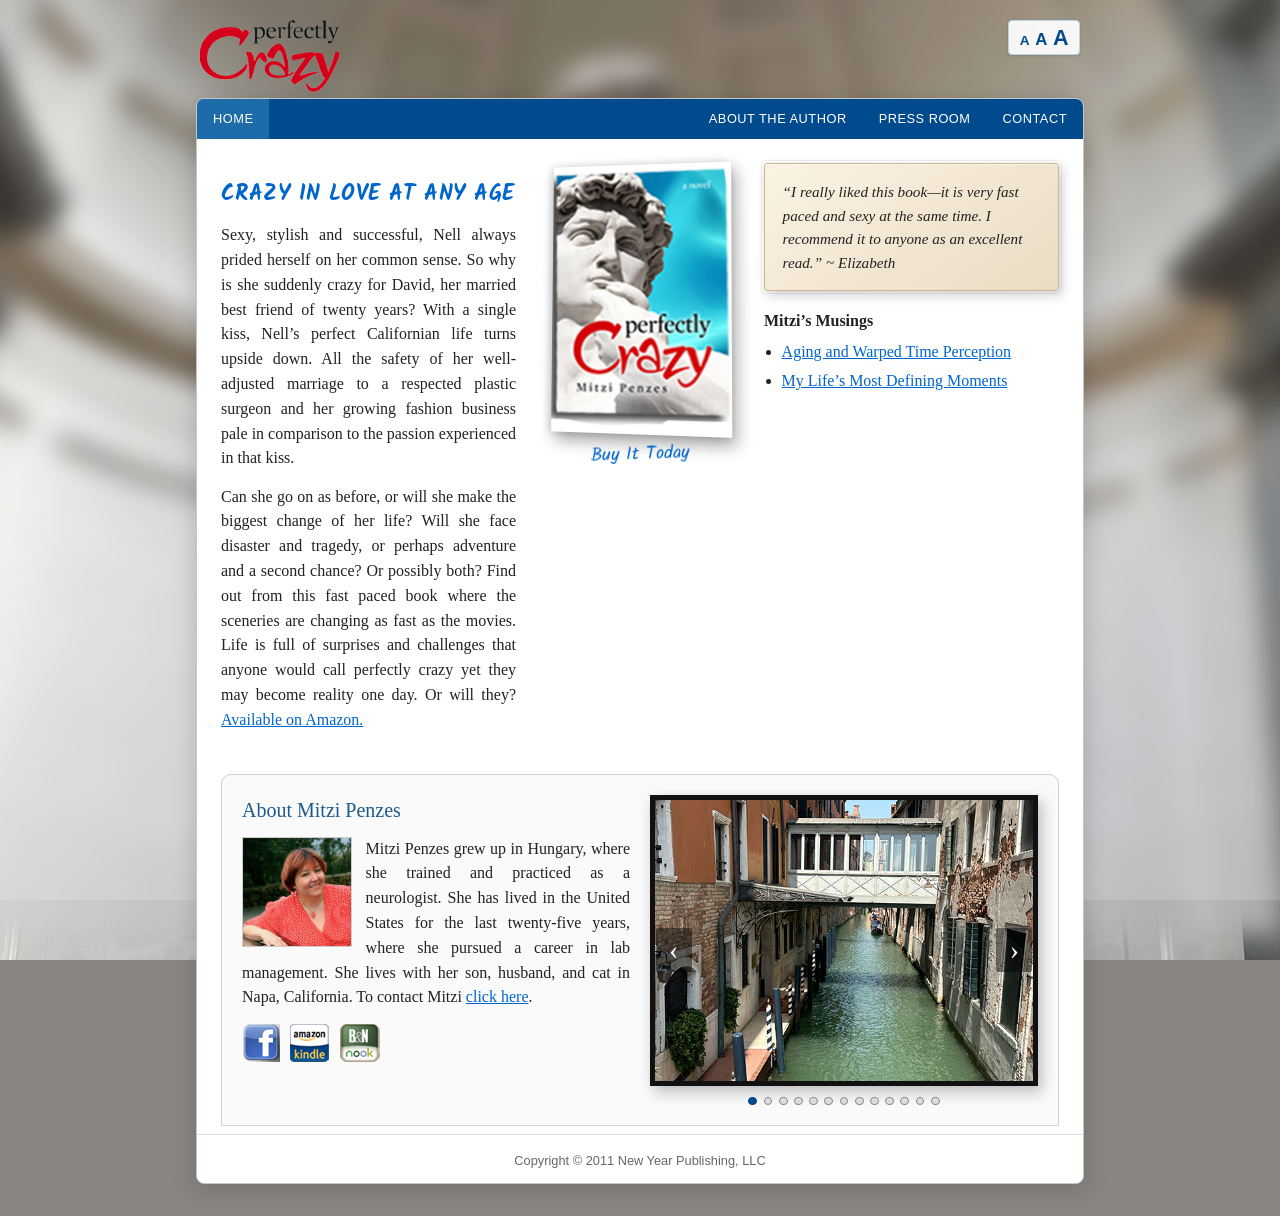
==== index.html @ 4a4547b5 "Add static site: home, about, press, contact, carousel, assets Full HTML/CSS/JS recreation with Veni" ====
<!DOCTYPE html>
<html lang="en">
  <head>
    <meta charset="utf-8" />
    <meta name="viewport" content="width=device-width, initial-scale=1" />
    <title>Perfectly Crazy — Mitzi Penzes</title>
    <link rel="preconnect" href="https://fonts.googleapis.com" />
    <link rel="preconnect" href="https://fonts.gstatic.com" crossorigin />
    <link
      href="https://fonts.googleapis.com/css2?family=Dancing+Script:wght@400;700&family=Kalam:wght@400;700&display=swap"
      rel="stylesheet"
    />
    <link rel="stylesheet" href="css/styles.css" />
  </head>
  <body>
    <div class="page-wrap">
      <header class="site-header">
        <a class="logo" href="index.html"
          ><img src="assets/logo.png" width="185" height="95" alt="Perfectly Crazy"
        /></a>
        <div class="font-resize" role="group" aria-label="Text size">
          <button type="button" class="sz-sm" data-font-size="small" title="Smaller text">A</button>
          <button type="button" class="sz-md" data-font-size="medium" title="Medium text">A</button>
          <button type="button" class="sz-lg" data-font-size="large" title="Larger text">A</button>
        </div>
      </header>

      <div class="main-card">
        <nav class="main-nav" aria-label="Primary">
          <a href="index.html" data-nav="index.html" class="main-nav__home">Home</a>
          <div class="main-nav__group">
            <a href="about.html" data-nav="about.html">About the Author</a>
            <a href="press.html" data-nav="press.html">Press Room</a>
            <a href="contact.html" data-nav="contact.html">Contact</a>
          </div>
        </nav>

        <div class="card-inner">
          <div class="hero-grid">
            <div class="hero-col hero-col--text">
              <h1 class="script-heading--hero">Crazy in love at any age</h1>
              <div class="text-justify">
                <p>
                  Sexy, stylish and successful, Nell always prided herself on her common sense. So why
                  is she suddenly crazy for David, her married best friend of twenty years? With a
                  single kiss, Nell’s perfect Californian life turns upside down. All the safety of her
                  well-adjusted marriage to a respected plastic surgeon and her growing fashion
                  business pale in comparison to the passion experienced in that kiss.
                </p>
                <p>
                  Can she go on as before, or will she make the biggest change of her life? Will she
                  face disaster and tragedy, or perhaps adventure and a second chance? Or possibly
                  both? Find out from this fast paced book where the sceneries are changing as fast as
                  the movies. Life is full of surprises and challenges that anyone would call perfectly
                  crazy yet they may become reality one day. Or will they?
                  <a href="https://www.amazon.com" rel="noopener noreferrer">Available on Amazon.</a>
                </p>
              </div>
            </div>
            <div class="hero-col hero-col--cover">
              <img
                class="cover"
                src="assets/cover.jpg"
                width="360"
                height="540"
                alt="Book cover: Perfectly Crazy by Mitzi Penzes"
              />
              <p class="buy-curve">Buy It Today</p>
            </div>
            <div class="hero-col hero-col--aside">
              <div class="parchment">
                <p>
                  “I really liked this book—it is very fast paced and sexy at the same time. I
                  recommend it to anyone as an excellent read.” ~ Elizabeth
                </p>
              </div>
              <div class="musings">
                <h3>Mitzi’s Musings</h3>
                <ul>
                  <li>
                    <a href="#">Aging and Warped Time Perception</a>
                  </li>
                  <li>
                    <a href="#">My Life’s Most Defining Moments</a>
                  </li>
                </ul>
              </div>
            </div>
          </div>

          <div class="bottom-band">
            <div>
              <h2 class="section-title">About Mitzi Penzes</h2>
              <div class="about-float text-justify">
                <img
                  class="author-photo"
                  src="assets/author.jpg"
                  width="220"
                  height="220"
                  alt="Portrait of author Mitzi Penzes"
                />
                <p>
                  Mitzi Penzes grew up in Hungary, where she trained and practiced as a neurologist.
                  She has lived in the United States for the last twenty-five years, where she pursued
                  a career in lab management. She lives with her son, husband, and cat in Napa,
                  California. To contact Mitzi
                  <a href="contact.html">click here</a>.
                </p>
                <div class="social-row" aria-label="Social and stores">
                  <a href="https://www.facebook.com" rel="noopener noreferrer" aria-label="Facebook"
                    ><img src="assets/f-iconsmall.png" width="38" height="38" alt="" /></a
                  >
                  <a href="https://www.amazon.com" rel="noopener noreferrer" aria-label="Kindle store"
                    ><img src="assets/k-iconsmall.png" width="39" height="38" alt="" /></a
                  >
                  <a href="https://www.barnesandnoble.com" rel="noopener noreferrer" aria-label="Nook store"
                    ><img src="assets/n-iconsmall.png" width="40" height="38" alt="" /></a
                  >
                </div>
              </div>
            </div>
            <div
              class="feature-carousel"
              data-feature-carousel
              data-carousel-interval="6000"
              role="region"
              aria-roledescription="carousel"
              aria-label="Venice scenery"
            >
              <div
                class="feature-carousel__viewport"
                tabindex="0"
                aria-live="polite"
                aria-atomic="true"
              >
                <div class="feature-carousel__track">
                  <figure class="feature-carousel__slide" data-carousel-slide aria-hidden="false">
                    <img
                      src="assets/venice-01.png"
                      width="800"
                      height="600"
                      alt="Canal in Venice with gondolas"
                      loading="eager"
                      decoding="async"
                    />
                  </figure>
                  <figure class="feature-carousel__slide" data-carousel-slide aria-hidden="true">
                    <img
                      src="assets/venice-02.png"
                      width="800"
                      height="600"
                      alt="Narrow Venetian canal and bridge"
                      loading="lazy"
                      decoding="async"
                    />
                  </figure>
                  <figure class="feature-carousel__slide" data-carousel-slide aria-hidden="true">
                    <img
                      src="assets/venice-03.png"
                      width="800"
                      height="600"
                      alt="Ornate Gothic facade in Venice"
                      loading="lazy"
                      decoding="async"
                    />
                  </figure>
                  <figure class="feature-carousel__slide" data-carousel-slide aria-hidden="true">
                    <img
                      src="assets/venice-04.png"
                      width="800"
                      height="600"
                      alt="Doge’s Palace and lagoon, Venice"
                      loading="lazy"
                      decoding="async"
                    />
                  </figure>
                  <figure class="feature-carousel__slide" data-carousel-slide aria-hidden="true">
                    <img
                      src="assets/venice-05.png"
                      width="800"
                      height="600"
                      alt="Grand Canal from above, Venice"
                      loading="lazy"
                      decoding="async"
                    />
                  </figure>
                  <figure class="feature-carousel__slide" data-carousel-slide aria-hidden="true">
                    <img
                      src="assets/venice-06.png"
                      width="800"
                      height="600"
                      alt="Wide canal and bell tower, Venice"
                      loading="lazy"
                      decoding="async"
                    />
                  </figure>
                  <figure class="feature-carousel__slide" data-carousel-slide aria-hidden="true">
                    <img
                      src="assets/venice-07.png"
                      width="800"
                      height="600"
                      alt="Rialto Bridge and rooftops, Venice"
                      loading="lazy"
                      decoding="async"
                    />
                  </figure>
                  <figure class="feature-carousel__slide" data-carousel-slide aria-hidden="true">
                    <img
                      src="assets/venice-08.png"
                      width="800"
                      height="600"
                      alt="St. Mark’s Basilica facade"
                      loading="lazy"
                      decoding="async"
                    />
                  </figure>
                  <figure class="feature-carousel__slide" data-carousel-slide aria-hidden="true">
                    <img
                      src="assets/venice-09.png"
                      width="800"
                      height="600"
                      alt="Illuminated arcade interior, Venice"
                      loading="lazy"
                      decoding="async"
                    />
                  </figure>
                  <figure class="feature-carousel__slide" data-carousel-slide aria-hidden="true">
                    <img
                      src="assets/venice-10.png"
                      width="800"
                      height="600"
                      alt="Gondola on a narrow canal"
                      loading="lazy"
                      decoding="async"
                    />
                  </figure>
                  <figure class="feature-carousel__slide" data-carousel-slide aria-hidden="true">
                    <img
                      src="assets/venice-11.png"
                      width="800"
                      height="600"
                      alt="Church dome and lagoon, Venice"
                      loading="lazy"
                      decoding="async"
                    />
                  </figure>
                  <figure class="feature-carousel__slide" data-carousel-slide aria-hidden="true">
                    <img
                      src="assets/venice-12.png"
                      width="800"
                      height="600"
                      alt="Grand Canal with boats"
                      loading="lazy"
                      decoding="async"
                    />
                  </figure>
                  <figure class="feature-carousel__slide" data-carousel-slide aria-hidden="true">
                    <img
                      src="assets/venice-13.png"
                      width="800"
                      height="600"
                      alt="St. Mark’s Campanile against the sky"
                      loading="lazy"
                      decoding="async"
                    />
                  </figure>
                </div>
              </div>
              <button
                type="button"
                class="feature-carousel__arrow feature-carousel__arrow--prev"
                aria-label="Previous slide"
              >
                ‹
              </button>
              <button
                type="button"
                class="feature-carousel__arrow feature-carousel__arrow--next"
                aria-label="Next slide"
              >
                ›
              </button>
              <div class="feature-carousel__dots" aria-label="Slide indicators"></div>
            </div>
          </div>

          <footer class="site-footer">Copyright © 2011 New Year Publishing, LLC</footer>
        </div>
      </div>
    </div>
    <script src="js/main.js"></script>
  </body>
</html>
---- css/styles.css ----
/* Perfectly Crazy — recreated layout */

:root {
  --nav-blue: #004b8d;
  --nav-blue-active: #1d6ba8;
  --heading-blue: #1d5a8c;
  --link-blue: #0066cc;
  --logo-red: #d3112a;
  --text: #222;
  --footer-gray: #666;
  --container-border: #c5c5c5;
  --parchment: #f4e8d4;
}

*,
*::before,
*::after {
  box-sizing: border-box;
}

html {
  font-size: 100%;
}

html.fs-medium {
  font-size: 112.5%;
}

html.fs-large {
  font-size: 125%;
}

body {
  margin: 0;
  min-height: 100vh;
  font-family: Georgia, "Times New Roman", Times, serif;
  color: var(--text);
  line-height: 1.55;
  background-color: #8a8580;
  background-image: url("../assets/david.jpg");
  background-size: cover;
  background-position: center top;
  background-attachment: fixed;
  background-repeat: no-repeat;
}

/* Fallback if bg image missing */
body.no-bg-image {
  background-image: none;
  background: linear-gradient(160deg, #9a9590 0%, #6b6660 50%, #4a4540 100%);
}

body::before {
  content: "";
  position: fixed;
  inset: 0;
  background: inherit;
  background-size: cover;
  background-position: center top;
  filter: blur(12px);
  transform: scale(1.08);
  z-index: -2;
}

body.no-bg-image::before {
  display: none;
}

body::after {
  content: "";
  position: fixed;
  inset: 0;
  background: rgba(255, 255, 255, 0.15);
  z-index: -1;
}

.page-wrap {
  max-width: 920px;
  margin: 0 auto;
  padding: 1.25rem 1rem 2rem;
}

/* Header */
.site-header {
  display: flex;
  justify-content: space-between;
  align-items: flex-start;
  margin-bottom: 0.35rem;
  padding: 0 0.25rem;
}

.logo {
  text-decoration: none;
  color: inherit;
  display: block;
  line-height: 0;
}

.logo img {
  display: block;
  height: auto;
  width: auto;
  max-height: 4.5rem;
  max-width: min(100%, 220px);
}

.font-resize {
  display: flex;
  align-items: baseline;
  gap: 0.35rem;
  background: rgba(255, 255, 255, 0.92);
  padding: 0.35rem 0.65rem;
  border: 1px solid #b8d4e8;
  border-radius: 4px;
  box-shadow: 0 1px 3px rgba(0, 0, 0, 0.12);
}

.font-resize button {
  background: none;
  border: none;
  padding: 0;
  cursor: pointer;
  color: var(--nav-blue);
  font-family: Arial, Helvetica, sans-serif;
  font-weight: bold;
  line-height: 1;
}

.font-resize button:hover,
.font-resize button:focus-visible {
  color: var(--link-blue);
  outline: none;
  text-decoration: underline;
}

.font-resize .sz-sm {
  font-size: 0.85rem;
}

.font-resize .sz-md {
  font-size: 1.05rem;
}

.font-resize .sz-lg {
  font-size: 1.35rem;
}

/* Main white card */
.main-card {
  background: #fff;
  border: 1px solid var(--container-border);
  border-radius: 8px;
  box-shadow: 0 4px 24px rgba(0, 0, 0, 0.18);
  overflow: hidden;
}

/* Nav */
.main-nav {
  display: flex;
  flex-wrap: wrap;
  justify-content: space-between;
  align-items: stretch;
  background: var(--nav-blue);
  font-family: Arial, Helvetica, sans-serif;
  font-size: 0.8rem;
  letter-spacing: 0.04em;
}

.main-nav a {
  color: #fff;
  text-decoration: none;
  padding: 0.65rem 1rem;
  text-transform: uppercase;
  white-space: nowrap;
}

.main-nav a:hover {
  background: rgba(255, 255, 255, 0.12);
}

.main-nav a.is-active {
  background: var(--nav-blue-active);
}

.main-nav__home {
  margin-right: auto;
}

.main-nav__group {
  display: flex;
  flex-wrap: wrap;
}

/* Content padding */
.card-inner {
  padding: 1.5rem 1.5rem 1.75rem;
}

/* Typography */
.script-heading {
  font-family: "Dancing Script", cursive;
  font-size: 2rem;
  font-weight: 700;
  color: var(--heading-blue);
  margin: 0 0 1rem;
  line-height: 1.2;
}

.script-heading--hero {
  font-family: "Kalam", "Comic Sans MS", cursive;
  font-size: 1.35rem;
  font-weight: 700;
  color: var(--link-blue);
  text-transform: uppercase;
  letter-spacing: 0.02em;
  margin-bottom: 0.75rem;
}

.section-title {
  font-family: Georgia, serif;
  font-size: 1.25rem;
  font-weight: normal;
  color: var(--heading-blue);
  margin: 0 0 0.65rem;
}

.subsection-title {
  font-family: "Dancing Script", cursive;
  font-size: 1.5rem;
  color: var(--heading-blue);
  margin: 1.5rem 0 0.5rem;
}

.subsection-title:first-of-type {
  margin-top: 0;
}

p {
  margin: 0 0 0.85em;
}

.text-justify {
  text-align: justify;
}

a {
  color: var(--link-blue);
}

/* Home: top grid */
.hero-grid {
  display: grid;
  grid-template-columns: 1fr 200px 1fr;
  gap: 1.25rem 1.5rem;
  align-items: start;
  margin-bottom: 1.75rem;
}

@media (max-width: 720px) {
  .hero-grid {
    grid-template-columns: 1fr;
    justify-items: center;
  }

  .hero-grid .hero-col--text {
    max-width: 100%;
  }
}

.hero-col--cover {
  text-align: center;
}

.cover {
  max-width: 180px;
  width: 100%;
  height: auto;
  border-radius: 2px;
  box-shadow:
    4px 8px 16px rgba(0, 0, 0, 0.35),
    -2px 0 8px rgba(0, 0, 0, 0.15);
  transform: perspective(400px) rotateY(-6deg) rotateX(2deg);
  display: block;
  margin: 0 auto 0.5rem;
}

.buy-curve {
  font-family: "Kalam", cursive;
  font-size: 1.1rem;
  color: var(--link-blue);
  margin: 0.25rem 0 0;
  transform: rotate(-2deg);
}

/* Parchment quote */
.parchment {
  background: linear-gradient(145deg, #faf3e3 0%, var(--parchment) 45%, #e8dcc4 100%);
  padding: 1rem 1.1rem;
  border: 1px solid #c9b896;
  border-radius: 3px;
  box-shadow:
    3px 4px 12px rgba(0, 0, 0, 0.2),
    inset 0 1px 0 rgba(255, 255, 255, 0.5);
  position: relative;
}

.parchment::before {
  content: "";
  position: absolute;
  inset: -4px;
  border: 1px solid rgba(0, 0, 0, 0.06);
  border-radius: 5px;
  pointer-events: none;
}

.parchment p {
  font-style: italic;
  margin: 0;
  font-size: 0.95em;
}

.musings {
  margin-top: 1.1rem;
}

.musings h3 {
  font-size: 1rem;
  font-family: Georgia, serif;
  margin: 0 0 0.4rem;
}

.musings ul {
  margin: 0;
  padding-left: 1.1rem;
}

.musings li {
  margin-bottom: 0.25rem;
}

/* Bottom band (about / contact) */
.bottom-band {
  border: 1px solid #d0d0d0;
  border-radius: 10px 10px 0 0;
  padding: 1.25rem;
  background: #fafafa;
  display: grid;
  grid-template-columns: 1fr 1fr;
  gap: 1.25rem;
  align-items: start;
}

@media (max-width: 640px) {
  .bottom-band {
    grid-template-columns: 1fr;
  }
}

.feature-photo {
  width: 100%;
  max-width: 100%;
  height: auto;
  display: block;
  border: 5px solid #111;
  box-shadow: 4px 6px 14px rgba(0, 0, 0, 0.25);
}

/* Feature image carousel (home bottom band) */
.feature-carousel {
  position: relative;
  max-width: 100%;
}

.feature-carousel__viewport {
  overflow: hidden;
  border: 5px solid #111;
  box-shadow: 4px 6px 14px rgba(0, 0, 0, 0.25);
  aspect-ratio: 4 / 3;
  background: #1a1a1a;
  outline: none;
}

.feature-carousel__viewport:focus-visible {
  outline: 2px solid var(--link-blue);
  outline-offset: 2px;
}

.feature-carousel__track {
  display: flex;
  height: 100%;
  transition: transform 0.5s ease;
}

.feature-carousel.is-reduced-motion .feature-carousel__track {
  transition: none;
}

.feature-carousel__slide {
  flex: 0 0 100%;
  min-width: 0;
  height: 100%;
  margin: 0;
}

.feature-carousel__slide img {
  width: 100%;
  height: 100%;
  object-fit: cover;
  display: block;
}

.feature-carousel__arrow {
  position: absolute;
  top: 50%;
  transform: translateY(-50%);
  z-index: 2;
  width: 2.25rem;
  height: 2.75rem;
  padding: 0;
  border: none;
  border-radius: 2px;
  background: rgba(0, 0, 0, 0.45);
  color: #fff;
  font-size: 1.75rem;
  line-height: 1;
  cursor: pointer;
  display: flex;
  align-items: center;
  justify-content: center;
  font-family: Georgia, serif;
}

.feature-carousel__arrow:hover {
  background: rgba(0, 0, 0, 0.65);
}

.feature-carousel__arrow:focus-visible {
  outline: 2px solid #fff;
  outline-offset: 2px;
}

.feature-carousel__arrow--prev {
  left: 0.35rem;
}

.feature-carousel__arrow--next {
  right: 0.35rem;
}

.feature-carousel__dots {
  display: flex;
  flex-wrap: wrap;
  justify-content: center;
  gap: 0.4rem;
  margin-top: 0.65rem;
}

.feature-carousel__dot {
  width: 0.55rem;
  height: 0.55rem;
  padding: 0;
  border: 1px solid #888;
  border-radius: 50%;
  background: #ddd;
  cursor: pointer;
}

.feature-carousel__dot[aria-current="true"] {
  background: var(--nav-blue);
  border-color: var(--nav-blue);
}

.feature-carousel__dot:focus-visible {
  outline: 2px solid var(--link-blue);
  outline-offset: 2px;
}

.about-float {
  display: flow-root;
}

.about-float .author-photo {
  float: left;
  width: 110px;
  height: auto;
  margin: 0 0.85rem 0.5rem 0;
  border: 1px solid #ccc;
}

.social-row {
  display: flex;
  flex-wrap: wrap;
  gap: 0.65rem;
  align-items: center;
  margin-top: 0.75rem;
}

.social-row a {
  display: inline-flex;
  align-items: center;
  justify-content: center;
  text-decoration: none;
}

.social-row img {
  display: block;
  height: 38px;
  width: auto;
}

/* Press room lists */
.press-list {
  margin: 0 0 0.5rem;
  padding-left: 1.25rem;
}

.press-list li {
  margin-bottom: 0.35rem;
}

.press-audio .press-list a,
.press-downloads .press-list a {
  display: inline-flex;
  align-items: center;
  gap: 0.35rem;
}

.icon-mic::before {
  content: "🎙";
  font-size: 0.9em;
}

.icon-speaker::before {
  content: "🔊";
  font-size: 0.85em;
}

.icon-pdf::before {
  content: "📄";
  font-size: 0.9em;
}

.testimonials-block {
  margin-top: 2rem;
  padding-top: 1.25rem;
  border-top: 1px solid #ddd;
}

.testimonials-block p {
  margin-bottom: 1rem;
}

/* Footer */
.site-footer {
  text-align: center;
  padding: 1rem 0.5rem 0;
  margin-top: 0.5rem;
  border-top: 1px solid #ddd;
  font-size: 0.8rem;
  color: var(--footer-gray);
  font-family: Arial, Helvetica, sans-serif;
}

.card-inner > .site-footer {
  margin-left: -1.5rem;
  margin-right: -1.5rem;
  margin-bottom: -1rem;
  padding-top: 1rem;
}
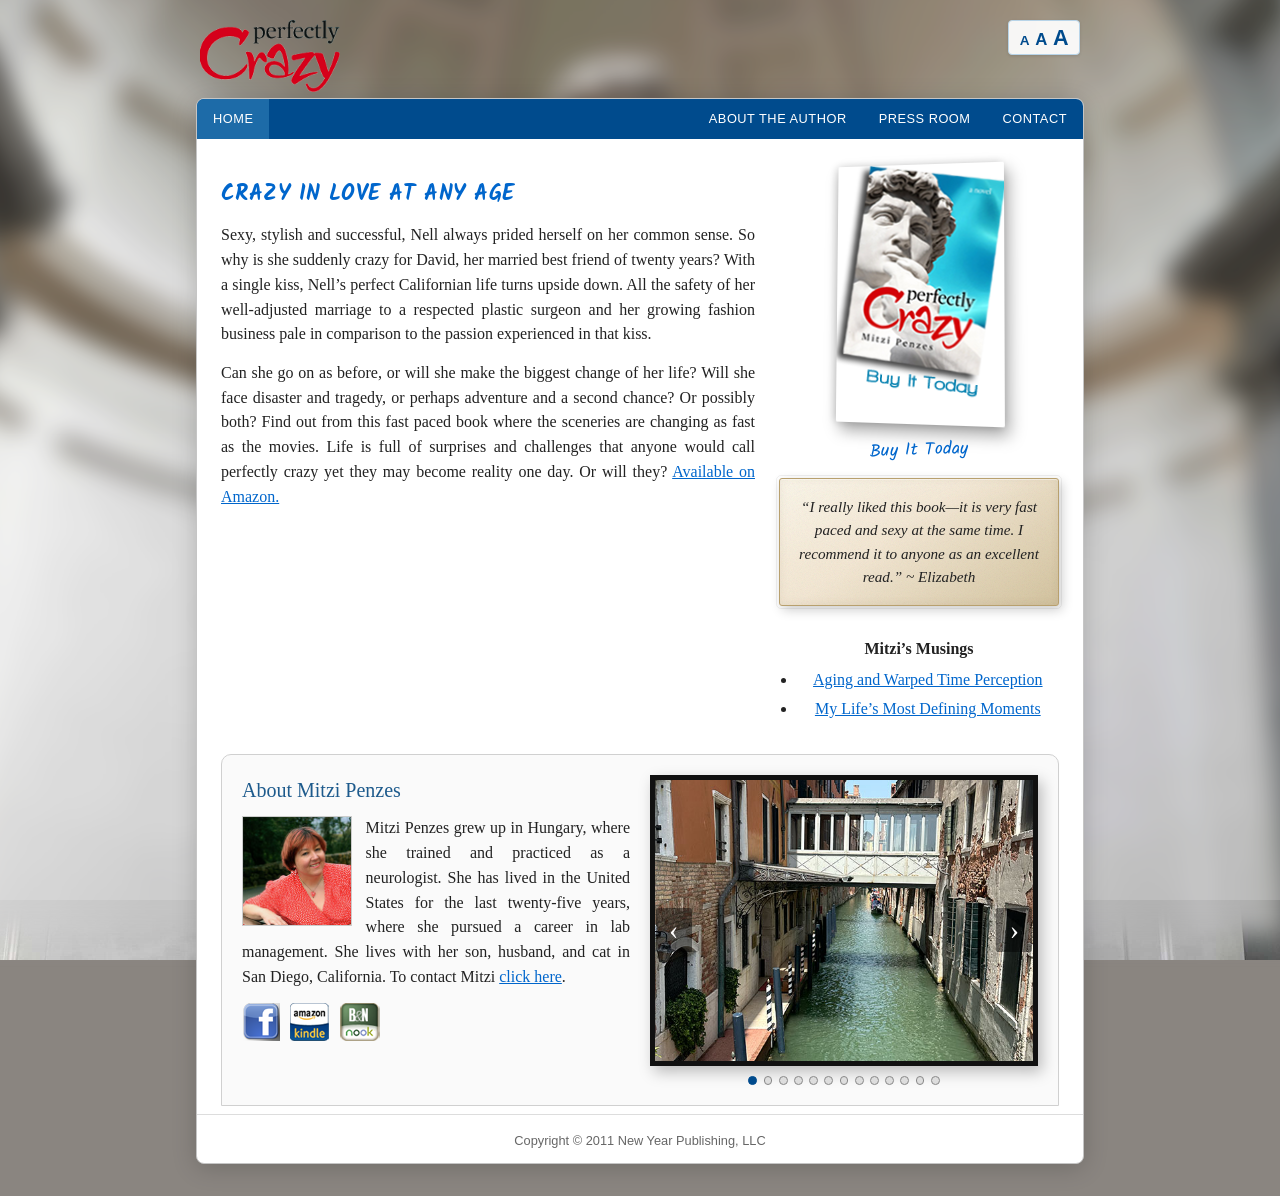
==== commit 52d10b8b: "Enhance homepage layout and links for 'Perfectly Crazy' book promotion - Updated hero grid structure" ====
--- a/index.html
+++ b/index.html
@@ -36,7 +36,7 @@
         </nav>
 
         <div class="card-inner">
-          <div class="hero-grid">
+          <div class="hero-grid hero-grid--home">
             <div class="hero-col hero-col--text">
               <h1 class="script-heading--hero">Crazy in love at any age</h1>
               <div class="text-justify">
@@ -53,21 +53,33 @@
                   both? Find out from this fast paced book where the sceneries are changing as fast as
                   the movies. Life is full of surprises and challenges that anyone would call perfectly
                   crazy yet they may become reality one day. Or will they?
-                  <a href="https://www.amazon.com" rel="noopener noreferrer">Available on Amazon.</a>
+                  <a
+                    href="https://www.amazon.com/s?k=Perfectly+Crazy+Mitzi+Penzes"
+                    rel="noopener noreferrer"
+                    >Available on Amazon.</a
+                  >
                 </p>
               </div>
             </div>
-            <div class="hero-col hero-col--cover">
-              <img
-                class="cover"
-                src="assets/cover.jpg"
-                width="360"
-                height="540"
-                alt="Book cover: Perfectly Crazy by Mitzi Penzes"
-              />
-              <p class="buy-curve">Buy It Today</p>
-            </div>
-            <div class="hero-col hero-col--aside">
+            <div class="hero-col hero-col--book-stack">
+              <a
+                class="cover-link"
+                href="https://www.amazon.com/s?k=Perfectly+Crazy+Mitzi+Penzes"
+                rel="noopener noreferrer"
+                ><img
+                  class="cover"
+                  src="assets/cover.png"
+                  width="168"
+                  height="260"
+                  alt="Book cover: Perfectly Crazy by Mitzi Penzes"
+              /></a>
+              <p class="buy-curve">
+                <a
+                  href="https://www.amazon.com/s?k=Perfectly+Crazy+Mitzi+Penzes"
+                  rel="noopener noreferrer"
+                  >Buy It Today</a
+                >
+              </p>
               <div class="parchment">
                 <p>
                   “I really liked this book—it is very fast paced and sexy at the same time. I
@@ -78,10 +90,16 @@
                 <h3>Mitzi’s Musings</h3>
                 <ul>
                   <li>
-                    <a href="#">Aging and Warped Time Perception</a>
+                    <a href="press.html#press-articles" rel="noopener noreferrer"
+                      >Aging and Warped Time Perception</a
+                    >
                   </li>
                   <li>
-                    <a href="#">My Life’s Most Defining Moments</a>
+                    <a
+                      href="https://www.goodreads.com/book/show/12772515-perfectly-crazy"
+                      rel="noopener noreferrer"
+                      >My Life’s Most Defining Moments</a
+                    >
                   </li>
                 </ul>
               </div>
@@ -102,20 +120,29 @@
                 <p>
                   Mitzi Penzes grew up in Hungary, where she trained and practiced as a neurologist.
                   She has lived in the United States for the last twenty-five years, where she pursued
-                  a career in lab management. She lives with her son, husband, and cat in Napa,
+                  a career in lab management. She lives with her son, husband, and cat in San Diego,
                   California. To contact Mitzi
                   <a href="contact.html">click here</a>.
                 </p>
                 <div class="social-row" aria-label="Social and stores">
-                  <a href="https://www.facebook.com" rel="noopener noreferrer" aria-label="Facebook"
-                    ><img src="assets/f-iconsmall.png" width="38" height="38" alt="" /></a
-                  >
-                  <a href="https://www.amazon.com" rel="noopener noreferrer" aria-label="Kindle store"
-                    ><img src="assets/k-iconsmall.png" width="39" height="38" alt="" /></a
-                  >
-                  <a href="https://www.barnesandnoble.com" rel="noopener noreferrer" aria-label="Nook store"
-                    ><img src="assets/n-iconsmall.png" width="40" height="38" alt="" /></a
-                  >
+                  <a
+                    href="https://www.facebook.com/search/top/?q=Mitzi+Penzes+Perfectly+Crazy"
+                    rel="noopener noreferrer"
+                    aria-label="Facebook"
+                    ><img src="assets/f-iconsmall.png" width="38" height="38" alt=""
+                  /></a>
+                  <a
+                    href="https://www.amazon.com/s?k=Perfectly+Crazy+Mitzi+Penzes"
+                    rel="noopener noreferrer"
+                    aria-label="Kindle store"
+                    ><img src="assets/k-iconsmall.png" width="39" height="38" alt=""
+                  /></a>
+                  <a
+                    href="https://www.barnesandnoble.com/s/Perfectly%20Crazy%20Mitzi%20Penzes"
+                    rel="noopener noreferrer"
+                    aria-label="Nook store"
+                    ><img src="assets/n-iconsmall.png" width="40" height="38" alt=""
+                  /></a>
                 </div>
               </div>
             </div>
--- a/css/styles.css
+++ b/css/styles.css
@@ -256,12 +256,49 @@
   margin-bottom: 1.75rem;
 }
 
+/* Home: blurb left, book + parchment stack right */
+.hero-grid--home {
+  grid-template-columns: 1fr minmax(200px, 280px);
+}
+
+.hero-col--book-stack {
+  display: flex;
+  flex-direction: column;
+  align-items: center;
+  gap: 0.85rem;
+  justify-self: end;
+  text-align: center;
+  width: 100%;
+  max-width: 280px;
+}
+
+.hero-col--book-stack .parchment,
+.hero-col--book-stack .musings {
+  width: 100%;
+  align-self: stretch;
+}
+
+.cover-link {
+  display: block;
+  line-height: 0;
+  text-decoration: none;
+}
+
 @media (max-width: 720px) {
   .hero-grid {
     grid-template-columns: 1fr;
     justify-items: center;
   }
 
+  .hero-grid--home {
+    grid-template-columns: 1fr;
+  }
+
+  .hero-col--book-stack {
+    justify-self: center;
+    max-width: 100%;
+  }
+
   .hero-grid .hero-col--text {
     max-width: 100%;
   }
@@ -272,7 +309,7 @@
 }
 
 .cover {
-  max-width: 180px;
+  max-width: 220px;
   width: 100%;
   height: auto;
   border-radius: 2px;
@@ -281,26 +318,41 @@
     -2px 0 8px rgba(0, 0, 0, 0.15);
   transform: perspective(400px) rotateY(-6deg) rotateX(2deg);
   display: block;
-  margin: 0 auto 0.5rem;
+  margin: 0 auto;
 }
 
 .buy-curve {
   font-family: "Kalam", cursive;
   font-size: 1.1rem;
   color: var(--link-blue);
-  margin: 0.25rem 0 0;
+  margin: 0;
   transform: rotate(-2deg);
+}
+
+.buy-curve a {
+  text-decoration: none;
+}
+
+.buy-curve a:hover,
+.buy-curve a:focus-visible {
+  text-decoration: underline;
 }
 
 /* Parchment quote */
 .parchment {
-  background: linear-gradient(145deg, #faf3e3 0%, var(--parchment) 45%, #e8dcc4 100%);
+  --parchment-fiber: url("data:image/svg+xml,%3Csvg xmlns='http://www.w3.org/2000/svg' viewBox='0 0 200 200'%3E%3Cfilter id='a'%3E%3CfeTurbulence type='fractalNoise' baseFrequency='0.85' numOctaves='4' stitchTiles='stitch'/%3E%3C/filter%3E%3Crect width='100%25' height='100%25' filter='url(%23a)' opacity='0.12'/%3E%3C/svg%3E");
+  background-color: #e6d6b8;
+  background-image: var(--parchment-fiber),
+    linear-gradient(165deg, rgba(255, 250, 240, 0.55) 0%, transparent 42%),
+    linear-gradient(145deg, #faf3e3 0%, var(--parchment) 42%, #d4c4a0 100%);
+  background-blend-mode: multiply, soft-light, normal;
   padding: 1rem 1.1rem;
-  border: 1px solid #c9b896;
+  border: 1px solid #b8a06e;
   border-radius: 3px;
   box-shadow:
     3px 4px 12px rgba(0, 0, 0, 0.2),
-    inset 0 1px 0 rgba(255, 255, 255, 0.5);
+    inset 0 1px 0 rgba(255, 255, 255, 0.45),
+    inset 0 -1px 8px rgba(90, 70, 40, 0.08);
   position: relative;
 }
 
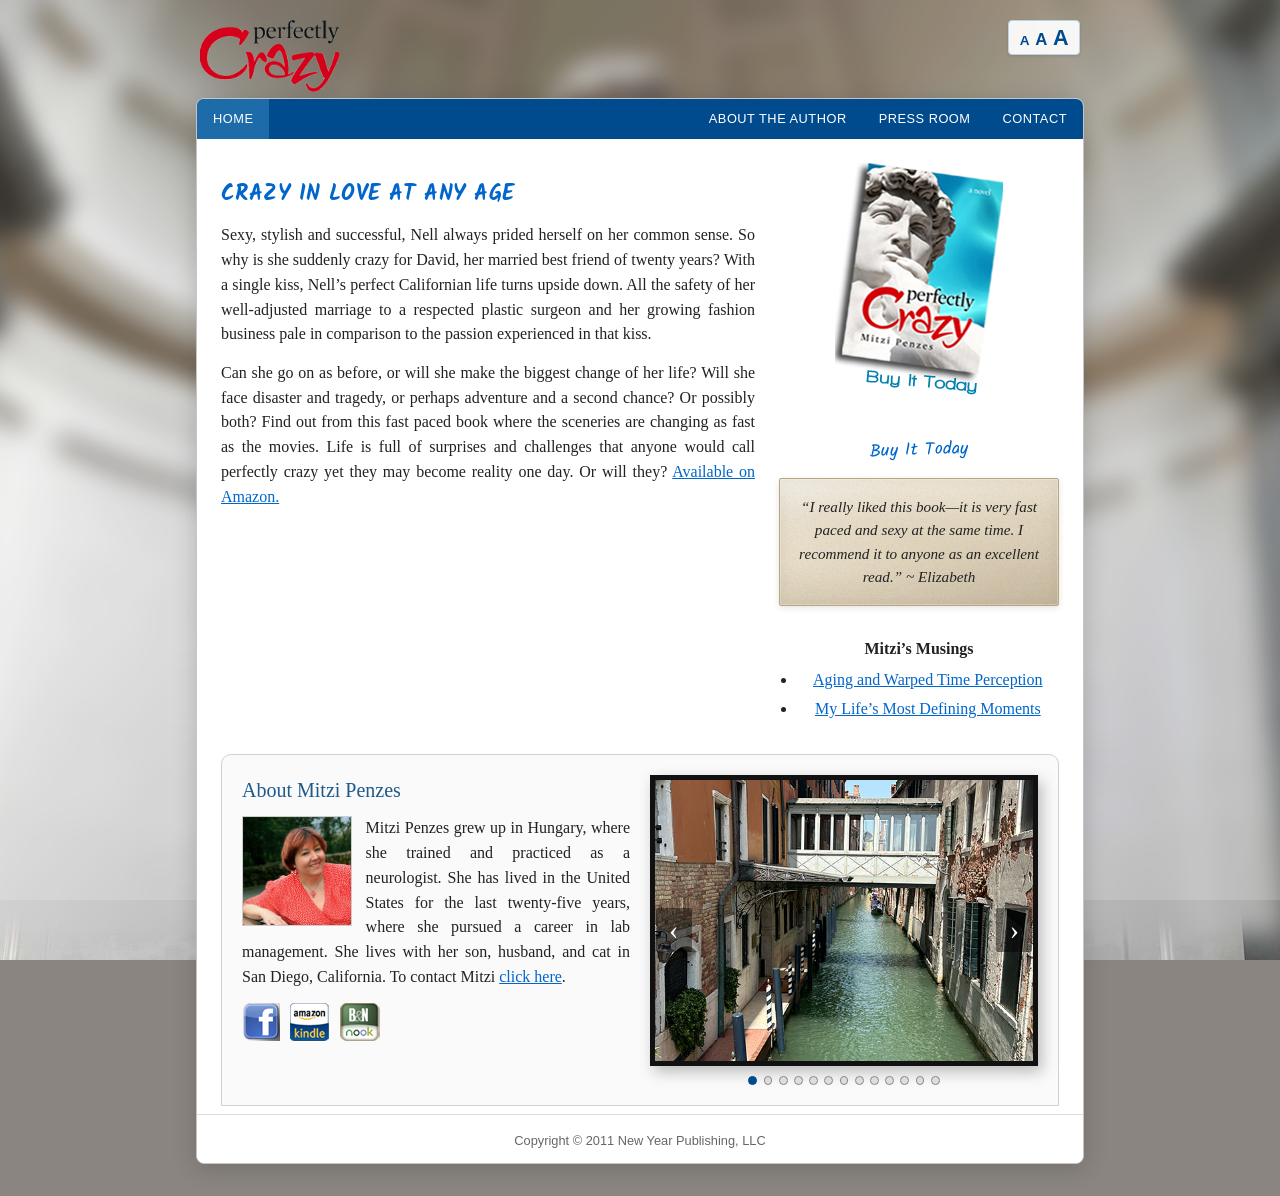
==== commit 76737e8a: "Refactor contact and press pages, update styles and links - Enhanced the contact.html layout with up" ====
--- a/index.html
+++ b/index.html
@@ -80,7 +80,7 @@
                   >Buy It Today</a
                 >
               </p>
-              <div class="parchment">
+              <div class="parchment pergamine">
                 <p>
                   “I really liked this book—it is very fast paced and sexy at the same time. I
                   recommend it to anyone as an excellent read.” ~ Elizabeth
--- a/css/styles.css
+++ b/css/styles.css
@@ -313,10 +313,6 @@
   width: 100%;
   height: auto;
   border-radius: 2px;
-  box-shadow:
-    4px 8px 16px rgba(0, 0, 0, 0.35),
-    -2px 0 8px rgba(0, 0, 0, 0.15);
-  transform: perspective(400px) rotateY(-6deg) rotateX(2deg);
   display: block;
   margin: 0 auto;
 }
@@ -338,37 +334,68 @@
   text-decoration: underline;
 }
 
-/* Parchment quote */
-.parchment {
-  --parchment-fiber: url("data:image/svg+xml,%3Csvg xmlns='http://www.w3.org/2000/svg' viewBox='0 0 200 200'%3E%3Cfilter id='a'%3E%3CfeTurbulence type='fractalNoise' baseFrequency='0.85' numOctaves='4' stitchTiles='stitch'/%3E%3C/filter%3E%3Crect width='100%25' height='100%25' filter='url(%23a)' opacity='0.12'/%3E%3C/svg%3E");
-  background-color: #e6d6b8;
-  background-image: var(--parchment-fiber),
-    linear-gradient(165deg, rgba(255, 250, 240, 0.55) 0%, transparent 42%),
-    linear-gradient(145deg, #faf3e3 0%, var(--parchment) 42%, #d4c4a0 100%);
-  background-blend-mode: multiply, soft-light, normal;
+/* Pergamine: aged paper quote box */
+.parchment,
+.pergamine {
+  background: linear-gradient(
+    155deg,
+    #faf6ec 0%,
+    #f2e8d4 28%,
+    #e8dcc4 55%,
+    #ddd0b8 85%,
+    #d4c8ae 100%
+  );
   padding: 1rem 1.1rem;
-  border: 1px solid #b8a06e;
-  border-radius: 3px;
+  border: 1px solid #b9a57e;
+  border-radius: 2px;
   box-shadow:
-    3px 4px 12px rgba(0, 0, 0, 0.2),
-    inset 0 1px 0 rgba(255, 255, 255, 0.45),
-    inset 0 -1px 8px rgba(90, 70, 40, 0.08);
+    0 2px 6px rgba(40, 30, 15, 0.12),
+    inset 0 0 0 1px rgba(255, 255, 255, 0.35),
+    inset 0 1px 12px rgba(120, 95, 60, 0.08),
+    inset 0 -8px 24px rgba(100, 80, 50, 0.06);
   position: relative;
-}
-
-.parchment::before {
+  overflow: hidden;
+}
+
+/* Fine paper grain + uneven aging (pergamine texture) */
+.parchment::before,
+.pergamine::before {
   content: "";
   position: absolute;
-  inset: -4px;
-  border: 1px solid rgba(0, 0, 0, 0.06);
-  border-radius: 5px;
+  inset: 0;
+  border-radius: inherit;
+  background-image: url("data:image/svg+xml,%3Csvg xmlns='http://www.w3.org/2000/svg' viewBox='0 0 256 256'%3E%3Cfilter id='g'%3E%3CfeTurbulence type='fractalNoise' baseFrequency='0.9' numOctaves='5' stitchTiles='stitch'/%3E%3C/filter%3E%3Crect width='100%25' height='100%25' filter='url(%23g)' opacity='0.5'/%3E%3C/svg%3E"),
+    radial-gradient(ellipse 100% 80% at 15% 25%, rgba(160, 130, 90, 0.14) 0%, transparent 55%),
+    radial-gradient(ellipse 90% 70% at 85% 75%, rgba(130, 100, 70, 0.12) 0%, transparent 50%),
+    radial-gradient(ellipse 60% 50% at 50% 50%, rgba(180, 160, 120, 0.08) 0%, transparent 60%);
+  opacity: 0.55;
+  mix-blend-mode: multiply;
   pointer-events: none;
 }
 
-.parchment p {
+.parchment::after,
+.pergamine::after {
+  content: "";
+  position: absolute;
+  inset: 0;
+  border-radius: inherit;
+  background: linear-gradient(
+    180deg,
+    rgba(255, 255, 255, 0.22) 0%,
+    transparent 35%,
+    transparent 65%,
+    rgba(80, 60, 40, 0.04) 100%
+  );
+  pointer-events: none;
+}
+
+.parchment p,
+.pergamine p {
   font-style: italic;
   margin: 0;
   font-size: 0.95em;
+  position: relative;
+  z-index: 1;
 }
 
 .musings {
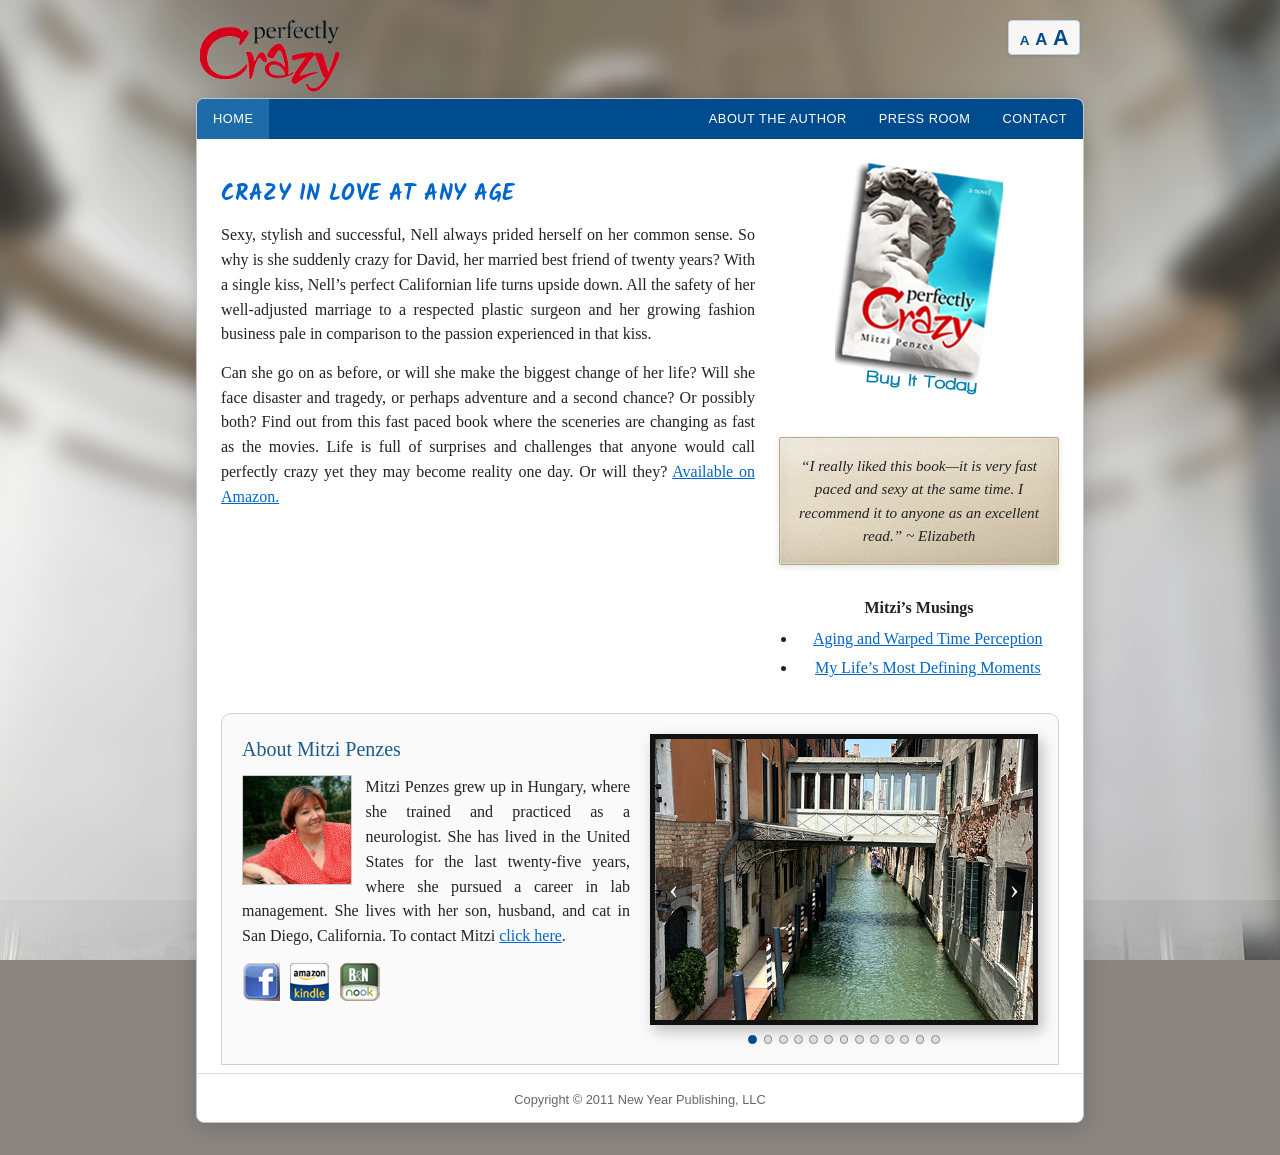
==== commit 2ab8ef68: "Refactor book promotion links and styles in index and contact pages - Added aria-label for improved " ====
--- a/index.html
+++ b/index.html
@@ -66,20 +66,14 @@
                 class="cover-link"
                 href="https://www.amazon.com/s?k=Perfectly+Crazy+Mitzi+Penzes"
                 rel="noopener noreferrer"
+                aria-label="Shop for Perfectly Crazy by Mitzi Penzes on Amazon"
                 ><img
                   class="cover"
                   src="assets/cover.png"
                   width="168"
                   height="260"
-                  alt="Book cover: Perfectly Crazy by Mitzi Penzes"
+                  alt=""
               /></a>
-              <p class="buy-curve">
-                <a
-                  href="https://www.amazon.com/s?k=Perfectly+Crazy+Mitzi+Penzes"
-                  rel="noopener noreferrer"
-                  >Buy It Today</a
-                >
-              </p>
               <div class="parchment pergamine">
                 <p>
                   “I really liked this book—it is very fast paced and sexy at the same time. I
--- a/css/styles.css
+++ b/css/styles.css
@@ -279,9 +279,16 @@
 }
 
 .cover-link {
-  display: block;
+  display: inline-block;
   line-height: 0;
+  max-width: 100%;
   text-decoration: none;
+}
+
+.cover-link:focus-visible {
+  outline: 2px solid var(--link-blue);
+  outline-offset: 3px;
+  border-radius: 2px;
 }
 
 @media (max-width: 720px) {
@@ -315,23 +322,6 @@
   border-radius: 2px;
   display: block;
   margin: 0 auto;
-}
-
-.buy-curve {
-  font-family: "Kalam", cursive;
-  font-size: 1.1rem;
-  color: var(--link-blue);
-  margin: 0;
-  transform: rotate(-2deg);
-}
-
-.buy-curve a {
-  text-decoration: none;
-}
-
-.buy-curve a:hover,
-.buy-curve a:focus-visible {
-  text-decoration: underline;
 }
 
 /* Pergamine: aged paper quote box */
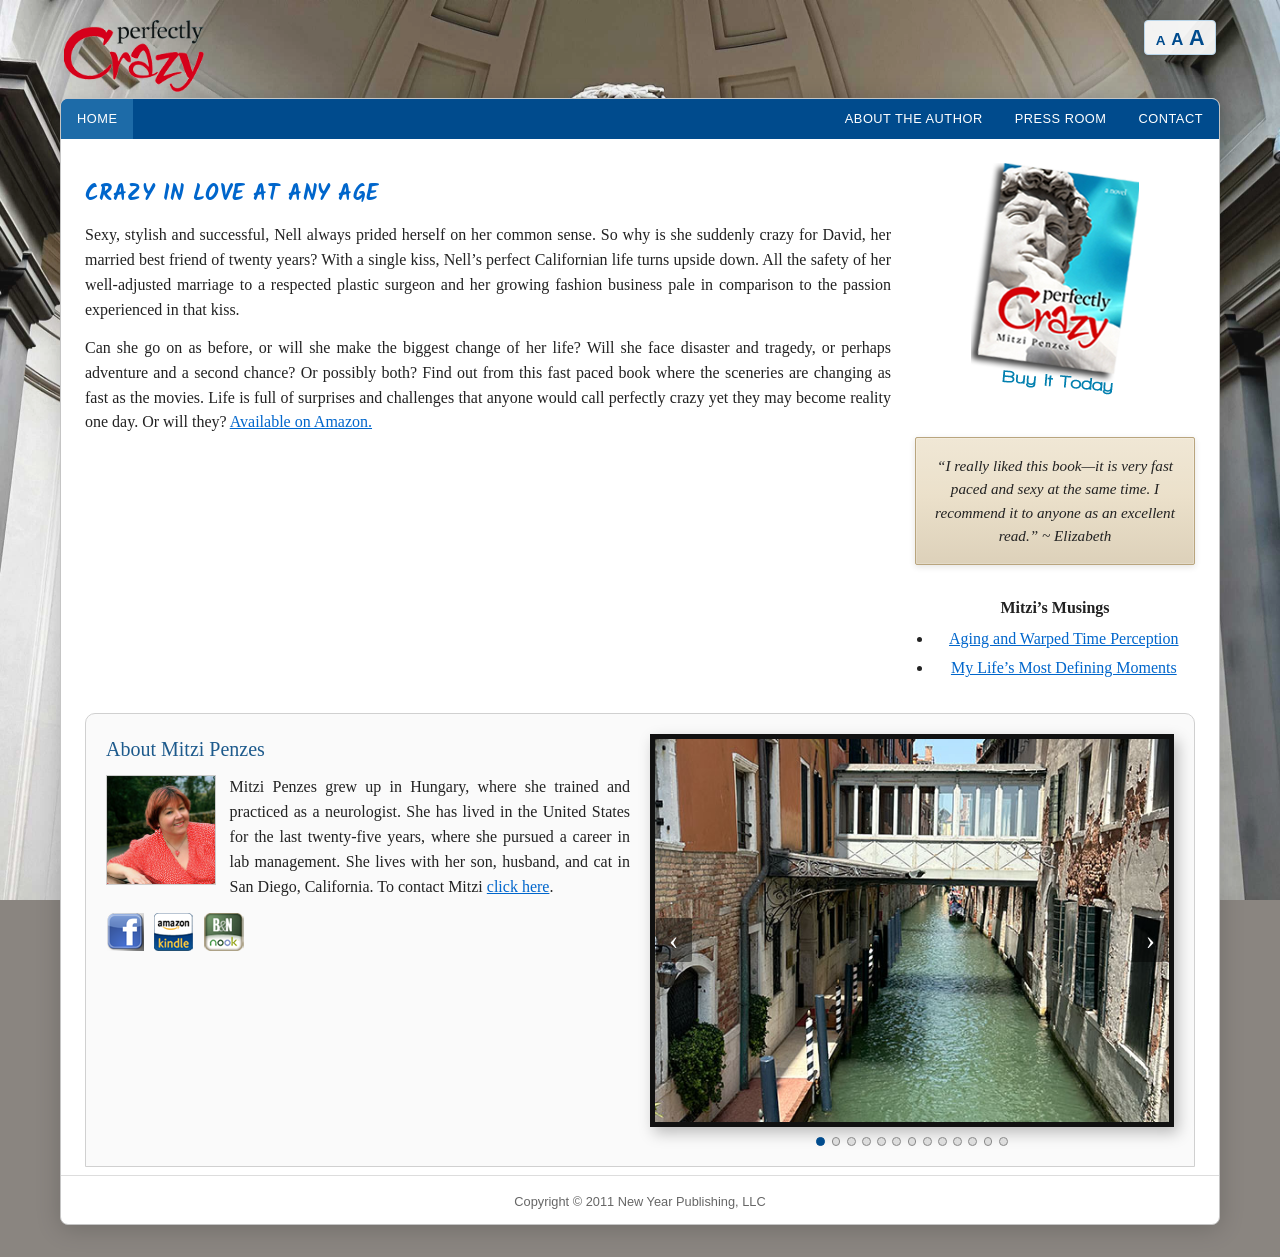
==== commit a5816716: "Add layout background for improved visual design across multiple pages - Introduced a new layout bac" ====
--- a/index.html
+++ b/index.html
@@ -13,6 +13,10 @@
     <link rel="stylesheet" href="css/styles.css" />
   </head>
   <body>
+    <div class="layout-bg" aria-hidden="true">
+      <div class="layout-bg__half layout-bg__half--left"></div>
+      <div class="layout-bg__half layout-bg__half--right"></div>
+    </div>
     <div class="page-wrap">
       <header class="site-header">
         <a class="logo" href="index.html"
--- a/css/styles.css
+++ b/css/styles.css
@@ -37,47 +37,68 @@
   color: var(--text);
   line-height: 1.55;
   background-color: #8a8580;
-  background-image: url("../assets/david.jpg");
-  background-size: cover;
-  background-position: center top;
-  background-attachment: fixed;
-  background-repeat: no-repeat;
 }
 
 /* Fallback if bg image missing */
 body.no-bg-image {
-  background-image: none;
   background: linear-gradient(160deg, #9a9590 0%, #6b6660 50%, #4a4540 100%);
 }
 
-body::before {
-  content: "";
+body.no-bg-image .layout-bg {
+  display: none;
+}
+
+body.no-bg-image::after {
+  display: none;
+}
+
+/* Two-pane David: left half of photo | right half of photo (figure centered at viewport center) */
+.layout-bg {
   position: fixed;
   inset: 0;
-  background: inherit;
-  background-size: cover;
-  background-position: center top;
-  filter: blur(12px);
-  transform: scale(1.08);
   z-index: -2;
-}
-
-body.no-bg-image::before {
-  display: none;
-}
-
+  display: flex;
+  flex-direction: row;
+  width: 100%;
+  min-height: 100vh;
+  pointer-events: none;
+}
+
+.layout-bg__half {
+  flex: 1 1 50%;
+  min-width: 0;
+  min-height: 100vh;
+  background-image: url("../assets/david.jpg");
+  background-repeat: no-repeat;
+  background-color: #6a655e;
+}
+
+.layout-bg__half--left {
+  background-size: 200% 100%;
+  background-position: left center;
+}
+
+.layout-bg__half--right {
+  background-size: 200% 100%;
+  background-position: right center;
+}
+
+/* Optional light veil over the full viewport */
 body::after {
   content: "";
   position: fixed;
   inset: 0;
-  background: rgba(255, 255, 255, 0.15);
+  background: rgba(255, 255, 255, 0.06);
   z-index: -1;
+  pointer-events: none;
 }
 
 .page-wrap {
-  max-width: 920px;
+  position: relative;
+  z-index: 0;
+  max-width: 1200px;
   margin: 0 auto;
-  padding: 1.25rem 1rem 2rem;
+  padding: 1.25rem 1.25rem 2rem;
 }
 
 /* Header */
@@ -324,57 +345,37 @@
   margin: 0 auto;
 }
 
-/* Pergamine: aged paper quote box */
+/* Pergamine: aged paper quote box (texture image) */
 .parchment,
 .pergamine {
-  background: linear-gradient(
-    155deg,
-    #faf6ec 0%,
-    #f2e8d4 28%,
-    #e8dcc4 55%,
-    #ddd0b8 85%,
-    #d4c8ae 100%
-  );
+  background-color: #e8dcc4;
+  background-image: url("../assets/pergament-paper.jpg");
+  background-size: cover;
+  background-position: center;
+  background-repeat: no-repeat;
   padding: 1rem 1.1rem;
   border: 1px solid #b9a57e;
   border-radius: 2px;
   box-shadow:
     0 2px 6px rgba(40, 30, 15, 0.12),
-    inset 0 0 0 1px rgba(255, 255, 255, 0.35),
-    inset 0 1px 12px rgba(120, 95, 60, 0.08),
-    inset 0 -8px 24px rgba(100, 80, 50, 0.06);
+    inset 0 0 0 1px rgba(255, 255, 255, 0.25);
   position: relative;
   overflow: hidden;
 }
 
-/* Fine paper grain + uneven aging (pergamine texture) */
-.parchment::before,
-.pergamine::before {
-  content: "";
-  position: absolute;
-  inset: 0;
-  border-radius: inherit;
-  background-image: url("data:image/svg+xml,%3Csvg xmlns='http://www.w3.org/2000/svg' viewBox='0 0 256 256'%3E%3Cfilter id='g'%3E%3CfeTurbulence type='fractalNoise' baseFrequency='0.9' numOctaves='5' stitchTiles='stitch'/%3E%3C/filter%3E%3Crect width='100%25' height='100%25' filter='url(%23g)' opacity='0.5'/%3E%3C/svg%3E"),
-    radial-gradient(ellipse 100% 80% at 15% 25%, rgba(160, 130, 90, 0.14) 0%, transparent 55%),
-    radial-gradient(ellipse 90% 70% at 85% 75%, rgba(130, 100, 70, 0.12) 0%, transparent 50%),
-    radial-gradient(ellipse 60% 50% at 50% 50%, rgba(180, 160, 120, 0.08) 0%, transparent 60%);
-  opacity: 0.55;
-  mix-blend-mode: multiply;
-  pointer-events: none;
-}
-
+/* Light wash so quote text stays readable on busy parchment */
 .parchment::after,
 .pergamine::after {
   content: "";
   position: absolute;
   inset: 0;
+  z-index: 0;
   border-radius: inherit;
   background: linear-gradient(
     180deg,
-    rgba(255, 255, 255, 0.22) 0%,
-    transparent 35%,
-    transparent 65%,
-    rgba(80, 60, 40, 0.04) 100%
+    rgba(255, 252, 245, 0.35) 0%,
+    rgba(255, 250, 240, 0.15) 45%,
+    rgba(40, 30, 20, 0.06) 100%
   );
   pointer-events: none;
 }
@@ -405,6 +406,39 @@
 
 .musings li {
   margin-bottom: 0.25rem;
+}
+
+/* Standalone article (e.g. interview) */
+.article-back {
+  margin: 0 0 1rem;
+  font-size: 0.95rem;
+}
+
+.article-subtitle {
+  font-family: Georgia, serif;
+  font-size: 1rem;
+  color: var(--footer-gray);
+  margin: -0.35rem 0 1.25rem;
+}
+
+.article-interview .section-title {
+  margin-top: 1.5rem;
+}
+
+.article-interview .section-title:first-of-type {
+  margin-top: 0;
+}
+
+.article-question {
+  font-family: Georgia, serif;
+  font-size: 1.05rem;
+  font-weight: bold;
+  color: var(--heading-blue);
+  margin: 1.35rem 0 0.5rem;
+}
+
+.article-interview .article-question:first-of-type {
+  margin-top: 0.75rem;
 }
 
 /* Bottom band (about / contact) */
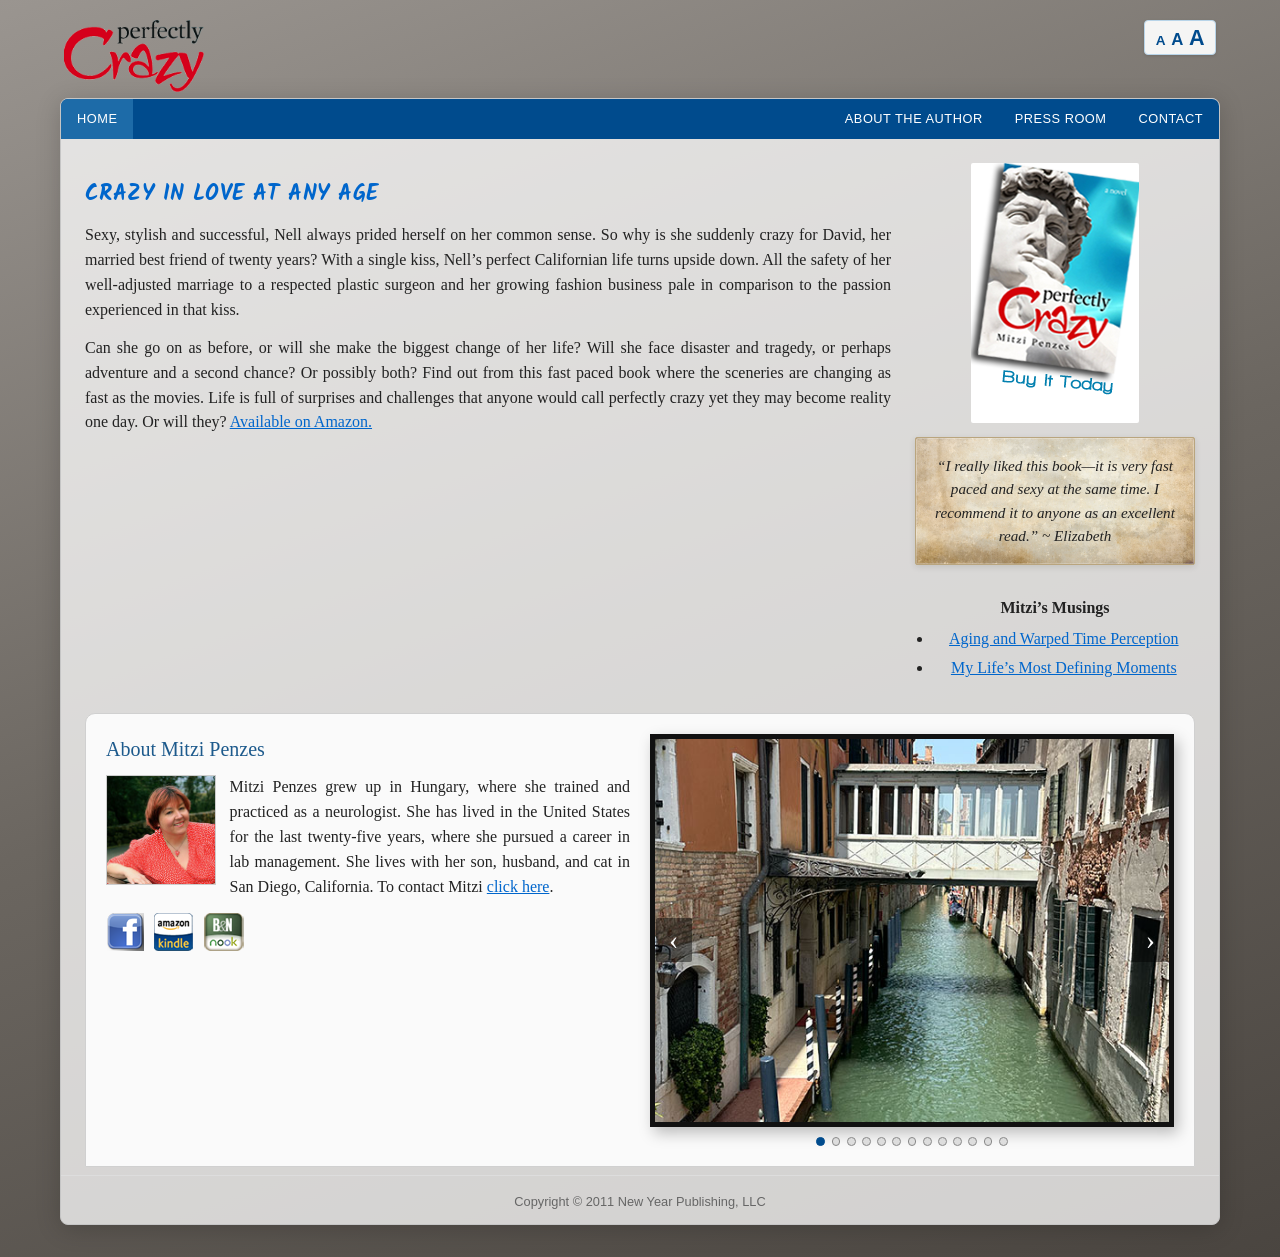
==== commit 6032dec0: "bg transparency and blogpost" ====
--- a/index.html
+++ b/index.html
@@ -88,7 +88,7 @@
                 <h3>Mitzi’s Musings</h3>
                 <ul>
                   <li>
-                    <a href="press.html#press-articles" rel="noopener noreferrer"
+                    <a href="musing-aging-time.html" rel="noopener noreferrer"
                       >Aging and Warped Time Perception</a
                     >
                   </li>
--- a/css/styles.css
+++ b/css/styles.css
@@ -52,35 +52,24 @@
   display: none;
 }
 
-/* Two-pane David: left half of photo | right half of photo (figure centered at viewport center) */
+/* Single full background image (no duplication) */
 .layout-bg {
   position: fixed;
   inset: 0;
   z-index: -2;
-  display: flex;
-  flex-direction: row;
+  display: block;
   width: 100%;
   min-height: 100vh;
   pointer-events: none;
+  background-image: url("../assets/bg.png");
+  background-repeat: no-repeat;
+  background-position: center top;
+  background-size: cover;
+  background-color: #6a655e;
 }
 
 .layout-bg__half {
-  flex: 1 1 50%;
-  min-width: 0;
-  min-height: 100vh;
-  background-image: url("../assets/david.jpg");
-  background-repeat: no-repeat;
-  background-color: #6a655e;
-}
-
-.layout-bg__half--left {
-  background-size: 200% 100%;
-  background-position: left center;
-}
-
-.layout-bg__half--right {
-  background-size: 200% 100%;
-  background-position: right center;
+  display: none;
 }
 
 /* Optional light veil over the full viewport */
@@ -88,7 +77,12 @@
   content: "";
   position: fixed;
   inset: 0;
-  background: rgba(255, 255, 255, 0.06);
+  background: linear-gradient(
+    180deg,
+    rgba(255, 255, 255, 0.24) 0%,
+    rgba(255, 255, 255, 0.14) 18%,
+    rgba(255, 255, 255, 0) 42%
+  );
   z-index: -1;
   pointer-events: none;
 }
@@ -168,7 +162,7 @@
 
 /* Main white card */
 .main-card {
-  background: #fff;
+  background: rgba(255, 255, 255, 0.75);
   border: 1px solid var(--container-border);
   border-radius: 8px;
   box-shadow: 0 4px 24px rgba(0, 0, 0, 0.18);
@@ -441,6 +435,85 @@
   margin-top: 0.75rem;
 }
 
+.musing-date {
+  display: inline-flex;
+  align-items: flex-end;
+  gap: 0.4rem;
+  padding: 0.2rem 0 0.6rem;
+  margin-bottom: 0.35rem;
+  border-bottom: 1px solid #c9c9c9;
+}
+
+.musing-date__month {
+  font-family: "Dancing Script", cursive;
+  font-size: 1.2rem;
+  color: var(--heading-blue);
+}
+
+.musing-date__day {
+  font-family: Georgia, serif;
+  font-size: 1.8rem;
+  font-weight: bold;
+  line-height: 1;
+  color: #444;
+}
+
+.musing-date__year {
+  font-family: Arial, Helvetica, sans-serif;
+  font-size: 0.9rem;
+  letter-spacing: 0.04em;
+  color: #666;
+  margin-bottom: 0.15rem;
+}
+
+/* Inline blog photos */
+.article-photo {
+  margin: 0.35rem 0 1rem;
+}
+
+.article-photo img {
+  width: 100%;
+  height: auto;
+  display: block;
+  border: 1px solid #c8c8c8;
+  box-shadow: 0 2px 10px rgba(0, 0, 0, 0.15);
+}
+
+.article-photo--left,
+.article-photo--right {
+  width: min(44%, 320px);
+}
+
+.article-photo--left {
+  float: left;
+  margin: 0.35rem 1rem 0.75rem 0;
+}
+
+.article-photo--right {
+  float: right;
+  margin: 0.35rem 0 0.75rem 1rem;
+}
+
+.article-photo--center {
+  max-width: 740px;
+  margin-left: auto;
+  margin-right: auto;
+}
+
+.article-photo--clear {
+  clear: both;
+}
+
+@media (max-width: 760px) {
+  .article-photo--left,
+  .article-photo--right {
+    float: none;
+    width: 100%;
+    max-width: 460px;
+    margin: 0.5rem auto 0.85rem;
+  }
+}
+
 /* Bottom band (about / contact) */
 .bottom-band {
   border: 1px solid #d0d0d0;
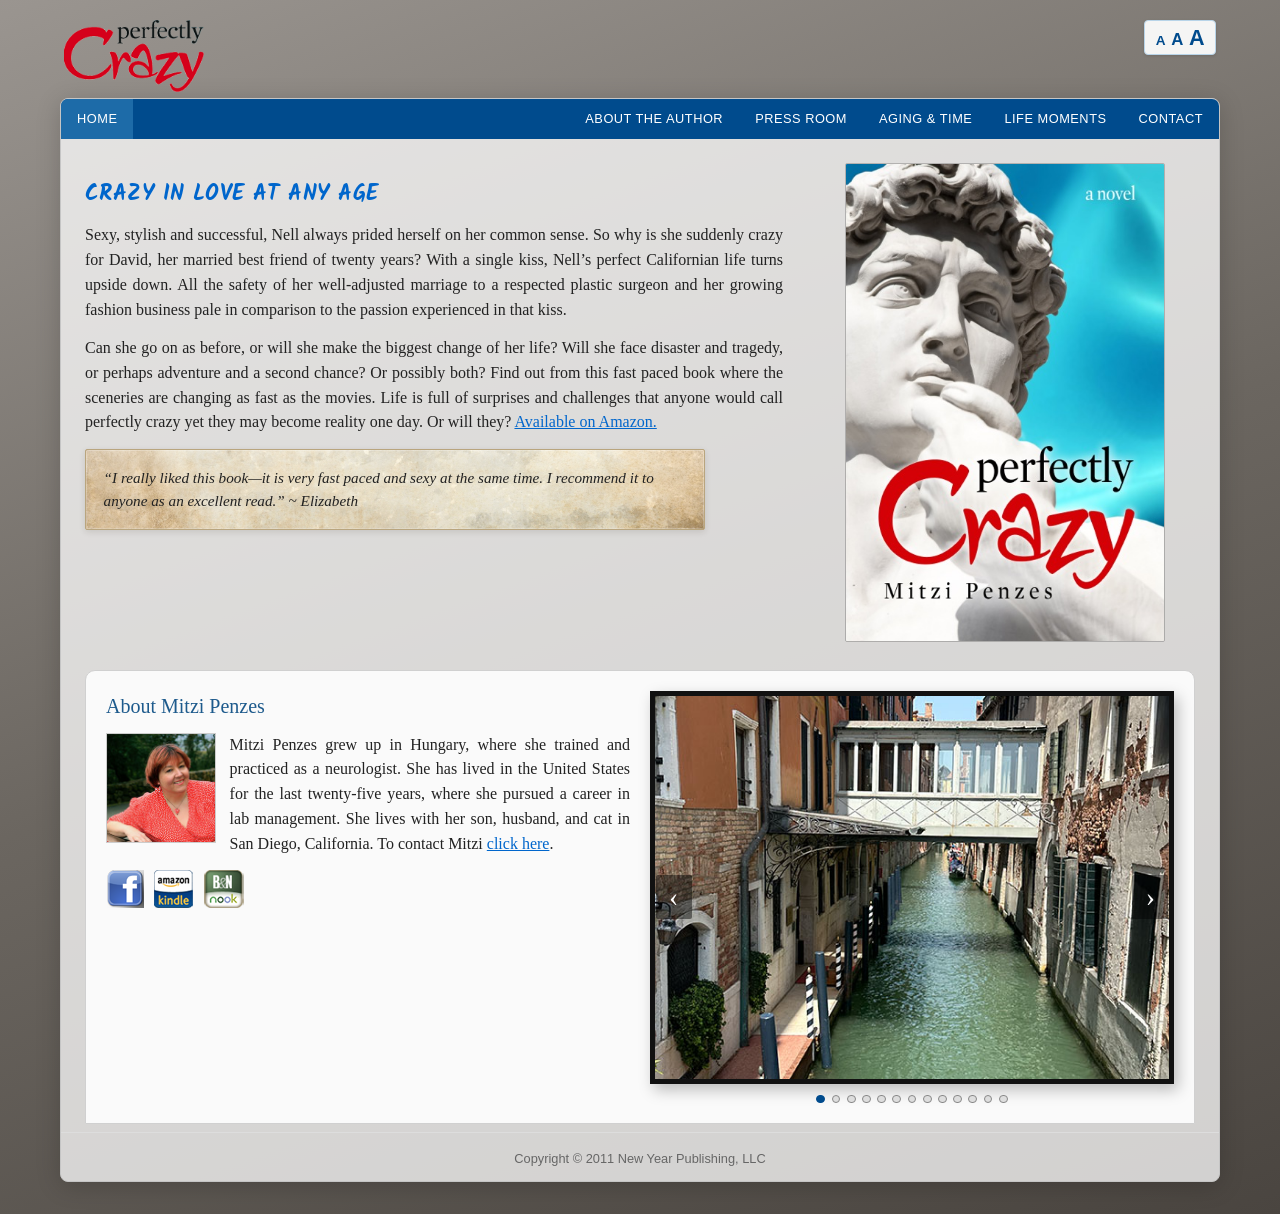
==== commit 990a813b: "index rearrenge" ====
--- a/index.html
+++ b/index.html
@@ -35,6 +35,8 @@
           <div class="main-nav__group">
             <a href="about.html" data-nav="about.html">About the Author</a>
             <a href="press.html" data-nav="press.html">Press Room</a>
+            <a href="musing-aging-time.html" data-nav="musing-aging-time.html">Aging &amp; Time</a>
+            <a href="musing-life-defining-moments.html" data-nav="musing-life-defining-moments.html">Life Moments</a>
             <a href="contact.html" data-nav="contact.html">Contact</a>
           </div>
         </nav>
@@ -64,6 +66,12 @@
                   >
                 </p>
               </div>
+              <div class="parchment pergamine home-pergamine">
+                <p>
+                  “I really liked this book—it is very fast paced and sexy at the same time. I
+                  recommend it to anyone as an excellent read.” ~ Elizabeth
+                </p>
+              </div>
             </div>
             <div class="hero-col hero-col--book-stack">
               <a
@@ -72,35 +80,12 @@
                 rel="noopener noreferrer"
                 aria-label="Shop for Perfectly Crazy by Mitzi Penzes on Amazon"
                 ><img
-                  class="cover"
-                  src="assets/cover.png"
-                  width="168"
-                  height="260"
+                  class="cover cover--home"
+                  src="assets/9.jpeg"
+                  width="480"
+                  height="720"
                   alt=""
               /></a>
-              <div class="parchment pergamine">
-                <p>
-                  “I really liked this book—it is very fast paced and sexy at the same time. I
-                  recommend it to anyone as an excellent read.” ~ Elizabeth
-                </p>
-              </div>
-              <div class="musings">
-                <h3>Mitzi’s Musings</h3>
-                <ul>
-                  <li>
-                    <a href="musing-aging-time.html" rel="noopener noreferrer"
-                      >Aging and Warped Time Perception</a
-                    >
-                  </li>
-                  <li>
-                    <a
-                      href="https://www.goodreads.com/book/show/12772515-perfectly-crazy"
-                      rel="noopener noreferrer"
-                      >My Life’s Most Defining Moments</a
-                    >
-                  </li>
-                </ul>
-              </div>
             </div>
           </div>
 
--- a/css/styles.css
+++ b/css/styles.css
@@ -271,9 +271,10 @@
   margin-bottom: 1.75rem;
 }
 
-/* Home: blurb left, book + parchment stack right */
+/* Home: blurb left, larger featured book right */
 .hero-grid--home {
-  grid-template-columns: 1fr minmax(200px, 280px);
+  grid-template-columns: minmax(0, 1fr) minmax(260px, 380px);
+  gap: 1.25rem 2rem;
 }
 
 .hero-col--book-stack {
@@ -284,7 +285,7 @@
   justify-self: end;
   text-align: center;
   width: 100%;
-  max-width: 280px;
+  max-width: 380px;
 }
 
 .hero-col--book-stack .parchment,
@@ -337,6 +338,16 @@
   border-radius: 2px;
   display: block;
   margin: 0 auto;
+}
+
+.cover--home {
+  max-width: 320px;
+  border: 1px solid rgba(0, 0, 0, 0.2);
+}
+
+.home-pergamine {
+  margin-top: 0.55rem;
+  max-width: 620px;
 }
 
 /* Pergamine: aged paper quote box (texture image) */
@@ -383,25 +394,6 @@
   z-index: 1;
 }
 
-.musings {
-  margin-top: 1.1rem;
-}
-
-.musings h3 {
-  font-size: 1rem;
-  font-family: Georgia, serif;
-  margin: 0 0 0.4rem;
-}
-
-.musings ul {
-  margin: 0;
-  padding-left: 1.1rem;
-}
-
-.musings li {
-  margin-bottom: 0.25rem;
-}
-
 /* Standalone article (e.g. interview) */
 .article-back {
   margin: 0 0 1rem;
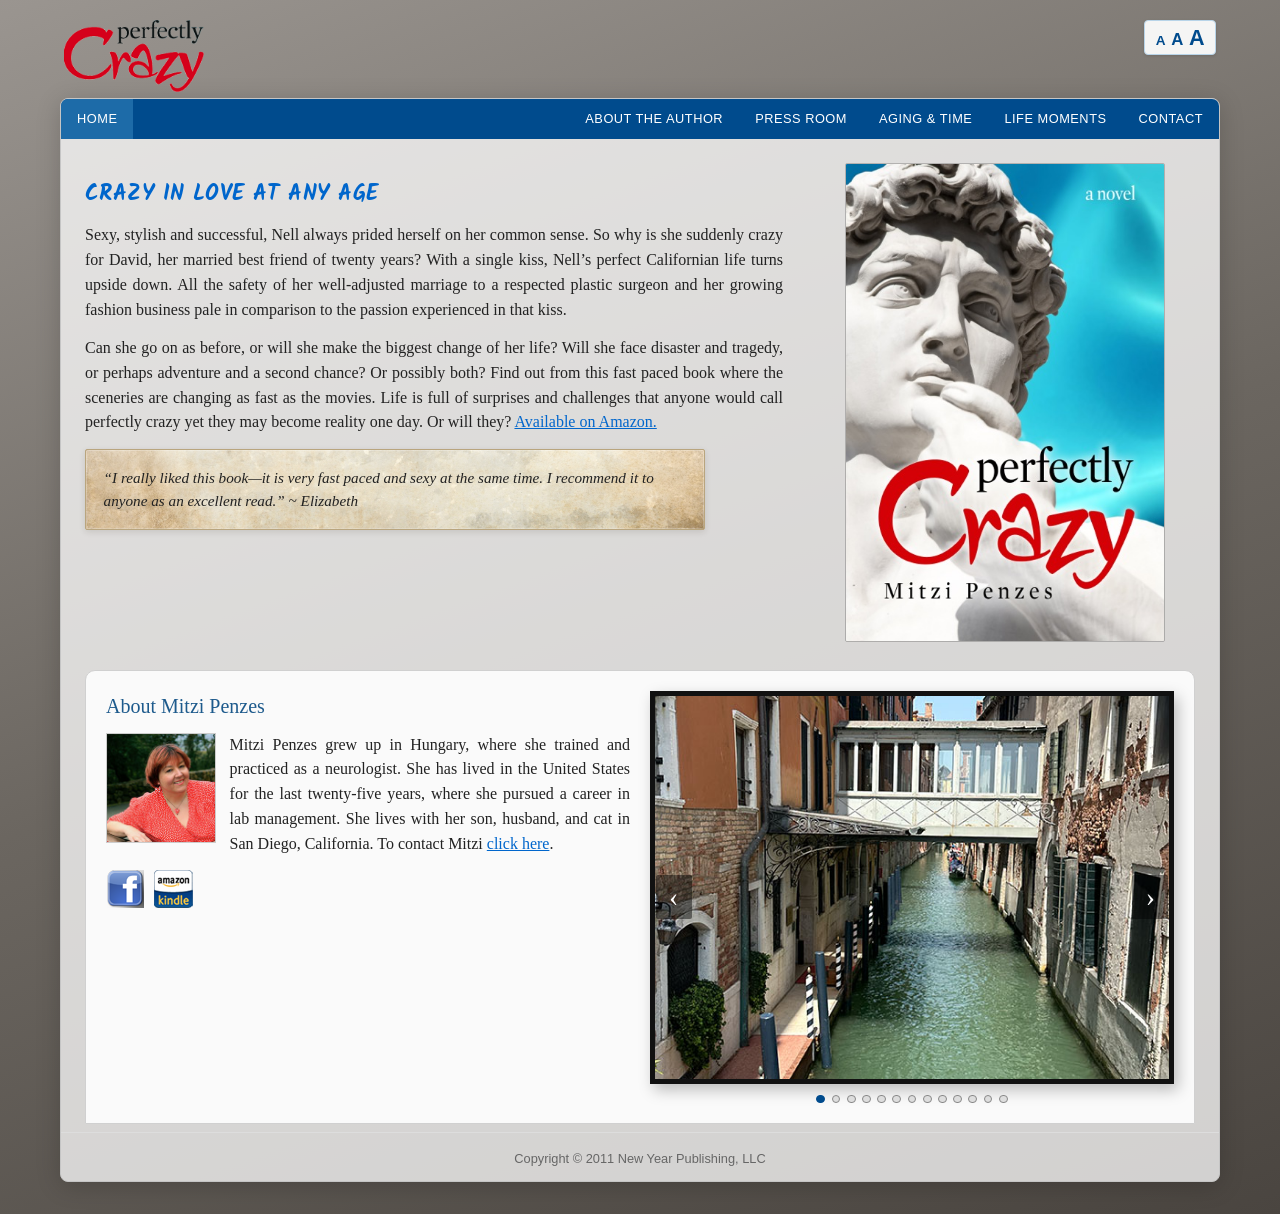
==== commit 5d93bdd9: "lots" ====
--- a/index.html
+++ b/index.html
@@ -109,7 +109,7 @@
                 </p>
                 <div class="social-row" aria-label="Social and stores">
                   <a
-                    href="https://www.facebook.com/search/top/?q=Mitzi+Penzes+Perfectly+Crazy"
+                    href="https://www.facebook.com/mitzi.penzes?mibextid=wwXIfr&mibextid=wwXIfr"
                     rel="noopener noreferrer"
                     aria-label="Facebook"
                     ><img src="assets/f-iconsmall.png" width="38" height="38" alt=""
@@ -119,12 +119,6 @@
                     rel="noopener noreferrer"
                     aria-label="Kindle store"
                     ><img src="assets/k-iconsmall.png" width="39" height="38" alt=""
-                  /></a>
-                  <a
-                    href="https://www.barnesandnoble.com/s/Perfectly%20Crazy%20Mitzi%20Penzes"
-                    rel="noopener noreferrer"
-                    aria-label="Nook store"
-                    ><img src="assets/n-iconsmall.png" width="40" height="38" alt=""
                   /></a>
                 </div>
               </div>
--- a/css/styles.css
+++ b/css/styles.css
@@ -458,6 +458,109 @@
   margin-bottom: 0.15rem;
 }
 
+/* About page enhancements */
+.about-hero {
+  background:
+    linear-gradient(160deg, rgba(255, 255, 255, 0.82) 0%, rgba(255, 255, 255, 0.58) 100%),
+    url("../assets/pergament-paper.jpg");
+  background-size: cover;
+  background-position: center;
+  border: 1px solid #d5c19a;
+  border-radius: 8px;
+  padding: 0.9rem 1rem 0.8rem;
+  margin-bottom: 1rem;
+}
+
+.about-hero__kicker {
+  font-family: "Kalam", cursive;
+  font-size: 1.08rem;
+  margin: 0 0 0.2rem;
+  color: var(--heading-blue);
+}
+
+.about-hero__line {
+  margin: 0;
+  font-size: 0.97rem;
+}
+
+.about-layout {
+  display: grid;
+  grid-template-columns: minmax(0, 1fr) 280px;
+  gap: 1.2rem;
+  align-items: start;
+}
+
+.author-photo--about {
+  width: 130px;
+}
+
+.about-quote {
+  margin: 0.9rem 0 1.1rem;
+  padding: 0.75rem 0.95rem;
+  border-left: 4px solid #2b6b9c;
+  background: rgba(235, 244, 250, 0.65);
+  font-style: italic;
+}
+
+.about-timeline {
+  margin: 0 0 1.1rem;
+  padding-left: 1.1rem;
+}
+
+.about-timeline li {
+  margin-bottom: 0.45rem;
+}
+
+.about-musings {
+  display: flex;
+  flex-wrap: wrap;
+  gap: 0.55rem 1rem;
+  margin-bottom: 0.5rem;
+}
+
+.about-musings a {
+  text-decoration: none;
+  border-bottom: 1px dotted currentColor;
+}
+
+.about-musings a:hover,
+.about-musings a:focus-visible {
+  border-bottom-style: solid;
+}
+
+.about-card {
+  background: rgba(250, 250, 250, 0.78);
+  border: 1px solid #d7d7d7;
+  border-radius: 8px;
+  padding: 0.8rem 0.85rem;
+  margin-bottom: 0.9rem;
+}
+
+.about-card h3 {
+  margin: 0 0 0.55rem;
+  color: var(--heading-blue);
+  font-size: 1rem;
+}
+
+.about-card ul {
+  margin: 0;
+  padding-left: 1rem;
+}
+
+.about-card li {
+  margin-bottom: 0.45rem;
+}
+
+.social-row--about {
+  margin-top: 0.3rem;
+}
+
+@media (max-width: 820px) {
+  .about-layout {
+    grid-template-columns: 1fr;
+  }
+}
+
 /* Inline blog photos */
 .article-photo {
   margin: 0.35rem 0 1rem;
